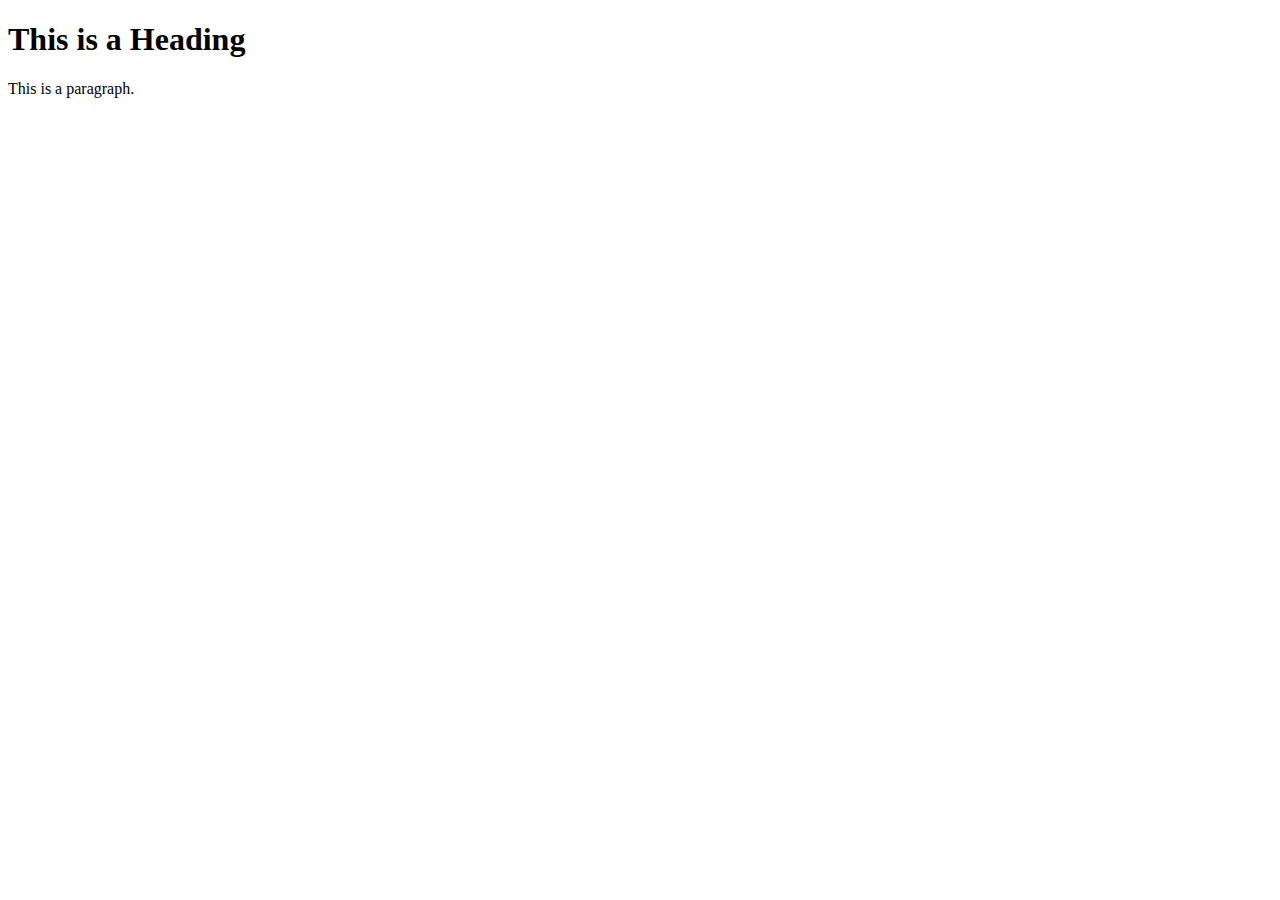
==== index.html @ 88113878 "added css and js files" ====
<!DOCTYPE html>
<html>
    <head>
        <title>Page Title</title>
        <link rel="stylesheet" href="styles.css">
    </head>
    <body>
        <script src = "script.js"></script>

        <h1>This is a Heading</h1>
        <p>This is a paragraph.</p>

    </body>
</html>
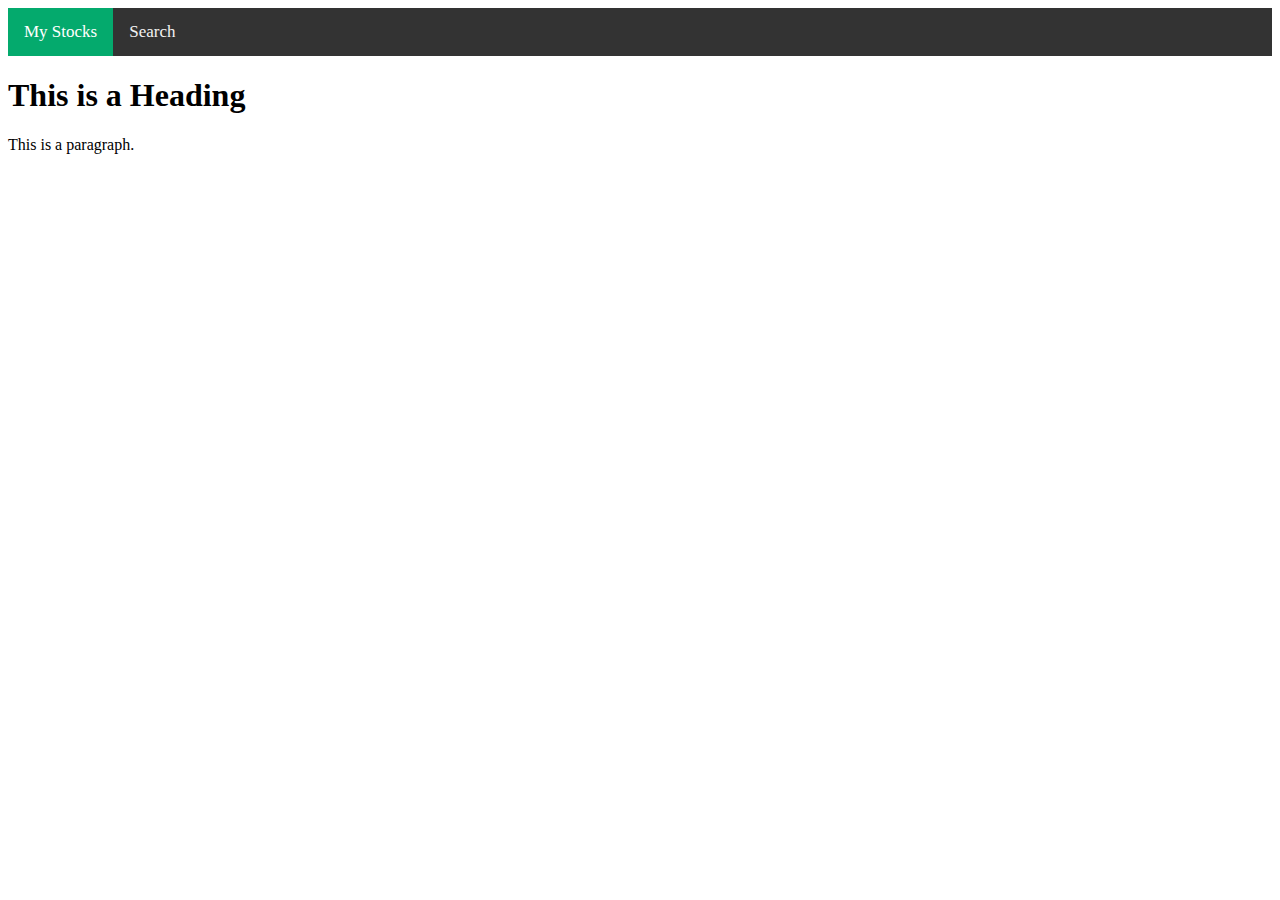
==== commit 70cdafa0: "working on fetch" ====
--- a/index.html
+++ b/index.html
@@ -7,8 +7,22 @@
     <body>
         <script src = "script.js"></script>
 
+        <div class="topnav">
+            <a class="active" href="index.html">My Stocks</a>
+            <a href="search.html">Search</a>
+            
+        </div> 
+
         <h1>This is a Heading</h1>
         <p>This is a paragraph.</p>
 
+
+        <main>
+            <table id = "defaultTable">
+                
+
+            </table>
+        </main>
+
     </body>
 </html> --- a/styles.css
+++ b/styles.css
@@ -0,0 +1,27 @@
+/* Top nav stuff  */
+.topnav {
+    background-color: #333;
+    overflow: hidden;
+}
+  
+/* Style the links inside the navigation bar */
+.topnav a {
+    float: left;
+    color: #f2f2f2;
+    text-align: center;
+    padding: 14px 16px;
+    text-decoration: none;
+    font-size: 17px;
+}
+
+/* Change the color of links on hover */
+.topnav a:hover {
+    background-color: #ddd;
+    color: black;
+}
+
+/* Add a color to the active/current link */
+.topnav a.active {
+    background-color: #04AA6D;
+    color: white;
+}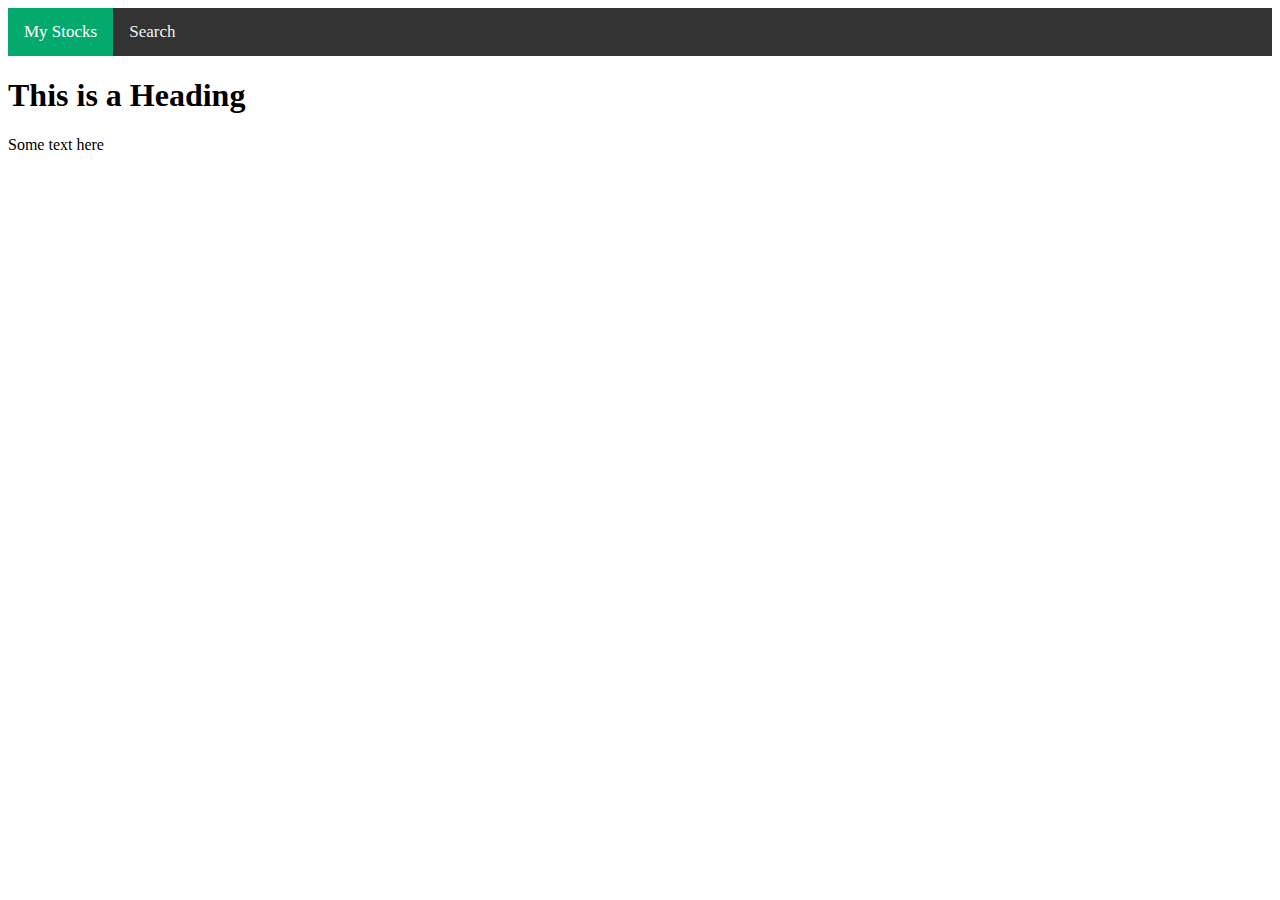
==== commit cb773c24: "working on displaying tickers" ====
--- a/index.html
+++ b/index.html
@@ -14,7 +14,12 @@
         </div> 
 
         <h1>This is a Heading</h1>
-        <p>This is a paragraph.</p>
+        <div id = "div1"> 
+
+            <p id="para">Some text here</p>
+
+
+        </div>
 
 
         <main>
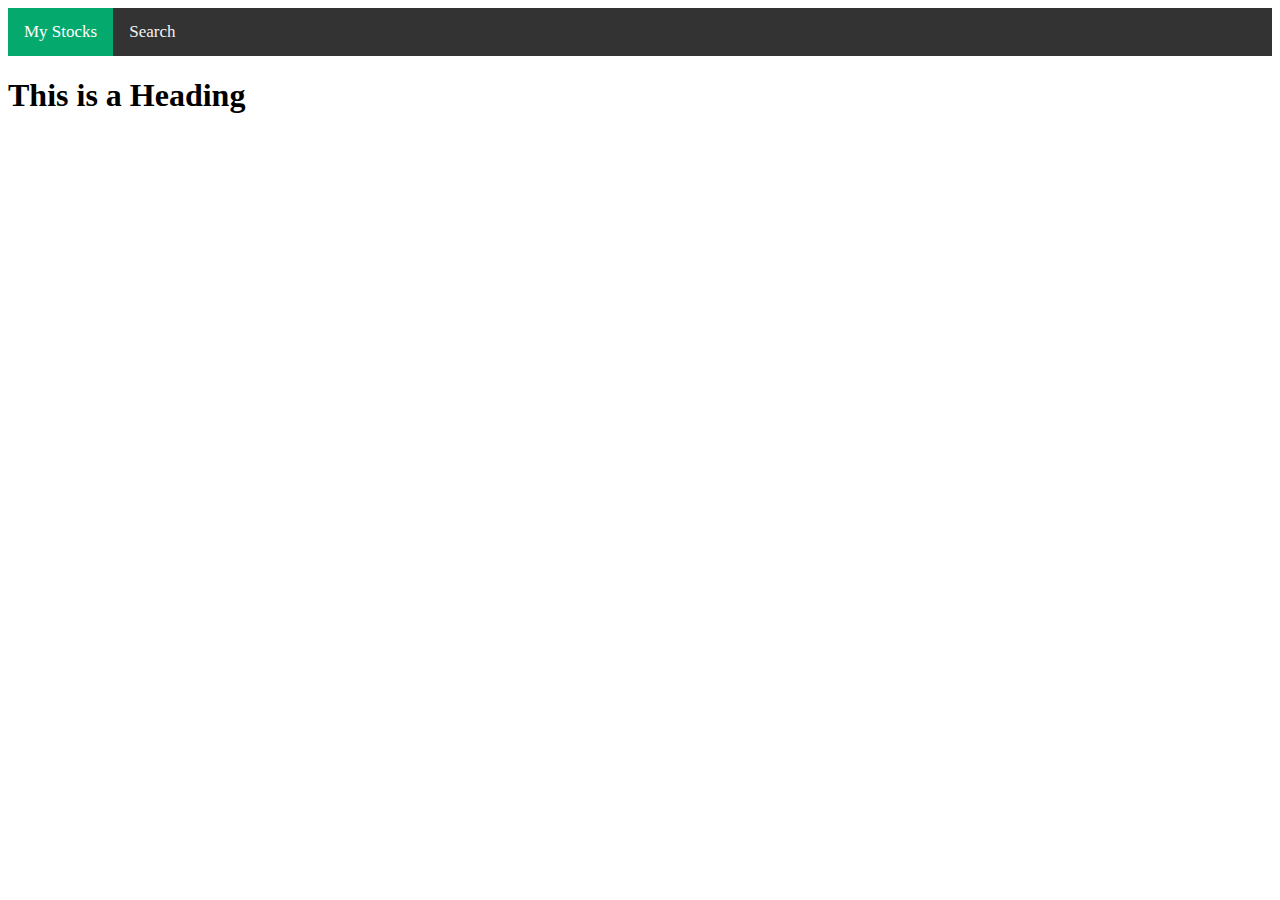
==== commit 6d14ff7b: "can get stock data from back end and display it successfully" ====
--- a/index.html
+++ b/index.html
@@ -5,29 +5,23 @@
         <link rel="stylesheet" href="styles.css">
     </head>
     <body>
-        <script src = "script.js"></script>
-
+        
         <div class="topnav">
             <a class="active" href="index.html">My Stocks</a>
             <a href="search.html">Search</a>
             
         </div> 
-
+        
         <h1>This is a Heading</h1>
-        <div id = "div1"> 
-
-            <p id="para">Some text here</p>
-
-
-        </div>
-
-
+        
+        
         <main>
             <table id = "defaultTable">
                 
-
+                
             </table>
         </main>
-
+        
+        <script src = "script.js"></script>
     </body>
 </html> 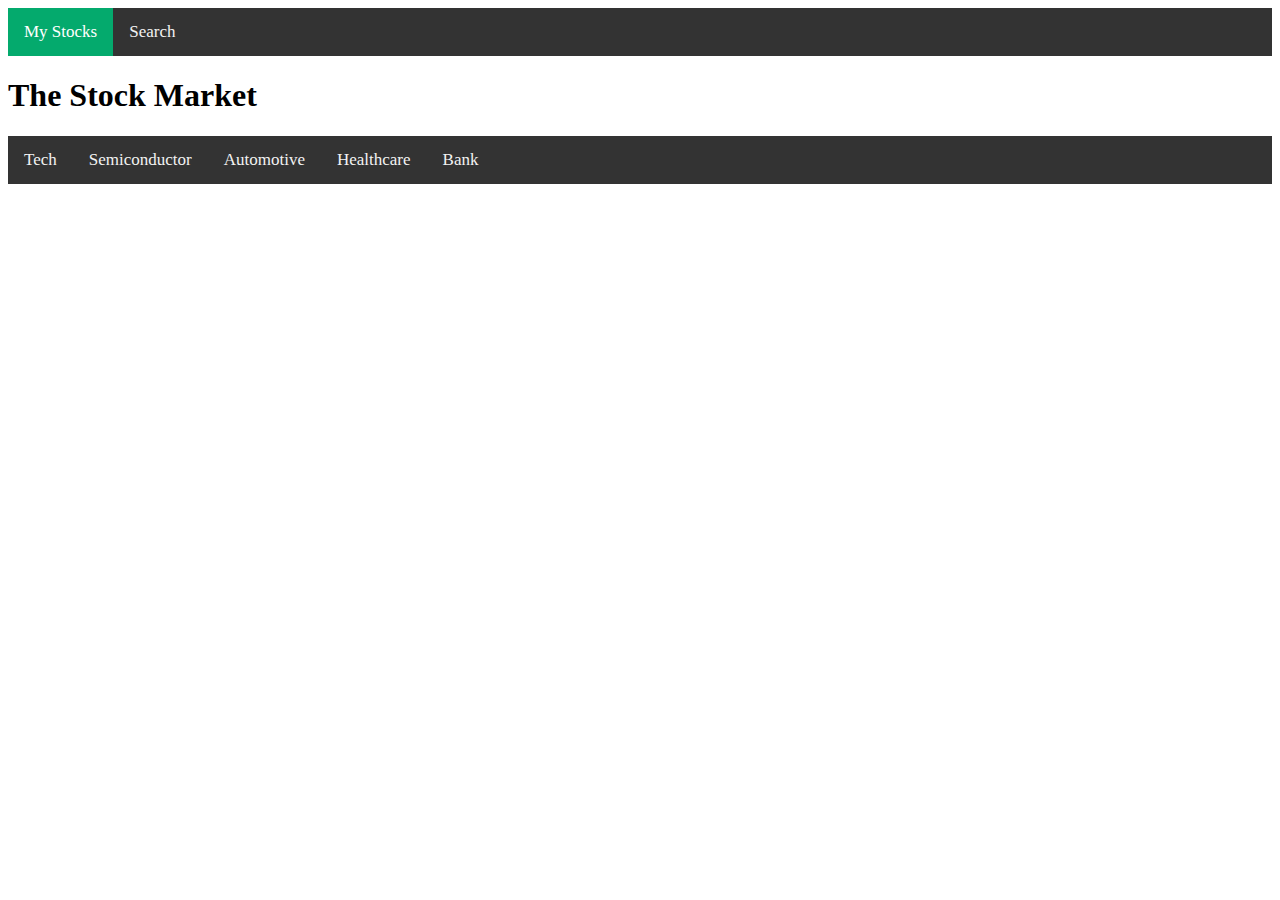
==== commit 5c9331c3: "added a lot of features and improved UI" ====
--- a/index.html
+++ b/index.html
@@ -12,11 +12,21 @@
             
         </div> 
         
-        <h1>This is a Heading</h1>
+        <h1>The Stock Market</h1>
         
         
         <main>
-            <table id = "defaultTable">
+
+            <div class="secondaryNav">
+                <a id="Tech">Tech</a>
+                <a id="Semicondctor">Semiconductor</a>
+                <a id="Automotive">Automotive</a>
+                <a id="Healthcare">Healthcare</a>
+                <a id="Bank">Bank</a>
+                
+            </div> 
+
+            <table id = "defaultTable" class = "mainTable">
                 
                 
             </table>
--- a/styles.css
+++ b/styles.css
@@ -24,4 +24,48 @@
 .topnav a.active {
     background-color: #04AA6D;
     color: white;
-}+}
+
+.secondaryNav{
+    background-color: #333;
+    overflow: hidden;
+}
+
+.secondaryNav a {
+    float: left;
+    color: #f2f2f2;
+    text-align: center;
+    padding: 14px 16px;
+    text-decoration: none;
+    font-size: 17px;
+}
+
+.secondaryNav a:hover {
+    background-color: #ddd;
+    color: black;
+}
+
+/* Add a color to the active/current link */
+.secondaryNav a.active {
+    background-color: #04AA6D;
+    color: white;
+}
+
+
+table {
+    border-collapse: collapse;
+    width: 70%;
+}
+  
+th, td {
+    padding: 8px;
+    text-align: center;
+}
+  
+
+th {
+    background-color: #04AA6D;
+    color: black;
+}
+
+tr:nth-child(even){background-color: #f2f2f2}